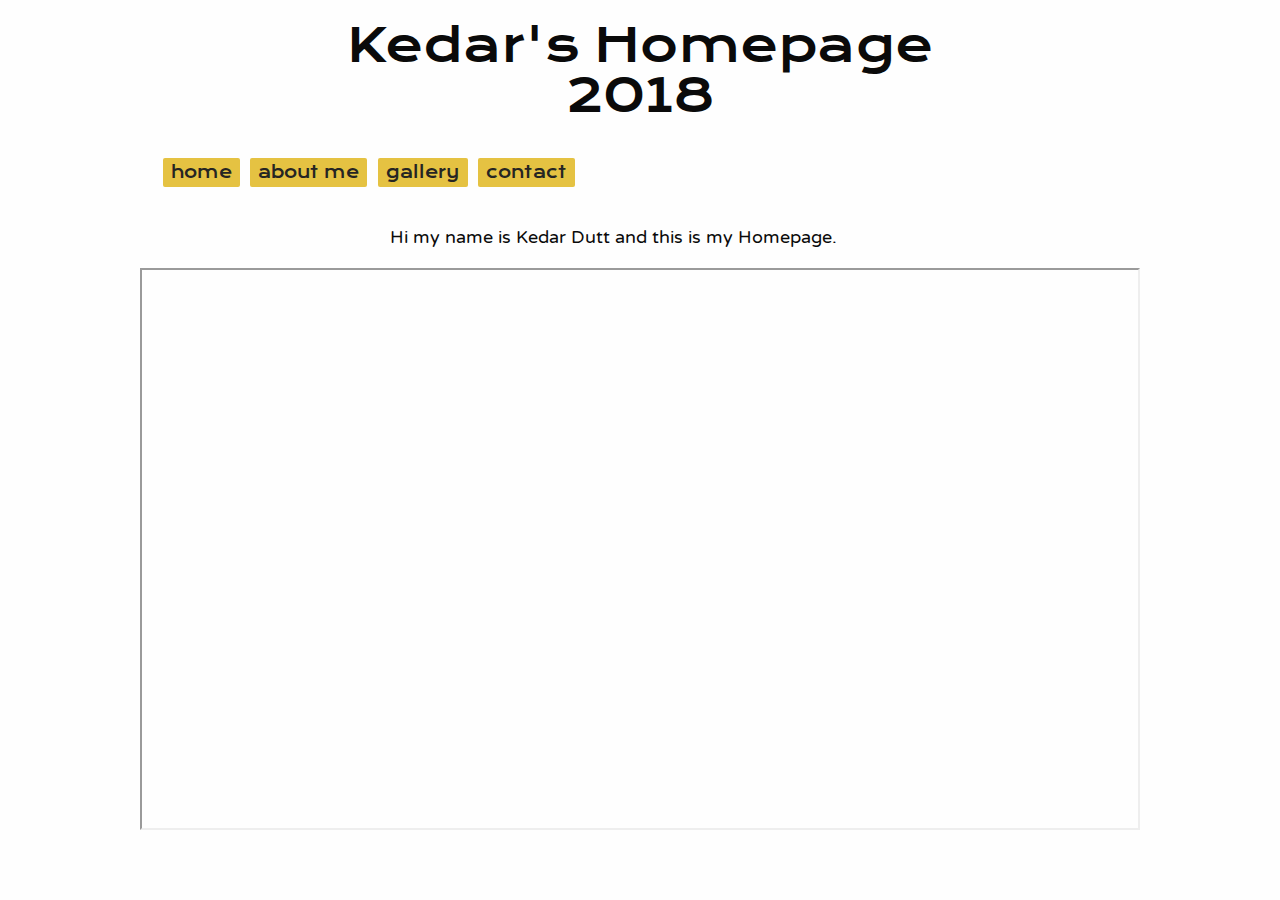
==== index.html @ f8f5e822 "2018" ====
<!doctype html>
<html class="no-js" lang="en" dir="ltr">
  <head>
    <meta charset="utf-8">
    <meta http-equiv="x-ua-compatible" content="ie=edge">
    <meta name="viewport" content="width=device-width, initial-scale=1.0">
    <title>Homepage</title>
    <link rel="stylesheet" href="css/foundation.css">
    <link rel="stylesheet" href="css/app.css">
    <link href="https://fonts.googleapis.com/css?family=Krona+One" rel="stylesheet">
    <link href="https://fonts.googleapis.com/css?family=Varela+Round" rel="stylesheet">
    <link href="css/homestyles.css" rel="stylesheet">
    <link href="css/navstyles.css" rel="stylesheet">
  </head>
  <body>
  <main>
      <header>
        <h1>Kedar's Homepage <br> 2018</h1>
        <nav>
          <ul>
          <li><a href="index.html">home</a></li>
          <li><a href="aboutme.html">about me</a></li>
          <li><a href="gallery.html">gallery</a></li>
          <li><a href="contact.html">contact</a></li>
        </ul>
      </nav>

        <p>Hi my name is Kedar Dutt and this is my Homepage.</p>
      </header>

<div class="flex-video widescreen">
  <iframe width="400" height="500" src="https://www.youtube.com/embed/Vy1Au3RkAmg" frameborder="500" allow="autoplay; encrypted-media" allowfullscreen></iframe>
</div>


</main>

    </body>

    <script src="js/vendor/jquery.js"></script>
    <script src="js/vendor/what-input.js"></script>
    <script src="js/vendor/foundation.js"></script>
    <script src="js/app.js"></script>
  <footer>

  </footer>
</html>
---- css/app.css ----
nav{
  margin: 40px 0;
}

nav ul{
  list-style-type: none;
}
nav li{
  display: inline;
  font-size: 16px;
  font-family: 'Open Sans Condensed', sans-serif;
}
nav li a:link, nav li a:visited {
text-decoration: none;
background-color: rgb(229, 194, 66);
color: rgb(38, 37, 35); /* // light black//*/
border-radius: 2px;
padding: 4px 8px;
margin: 3px;
}
nav li a:hover{
  background-color: rgb(237, 234, 230);
---- css/homestyles.css ----
h1{
  font-size: 46px;
  font-family: 'Merriweather', serif;
  margin: 20px 0;
  text-align: center;
  line-height: 50px;

  }
main{
  width: 1000px;
  margin: 20px auto;
}
p {
  font-family: 'Open Sans Condensed', sans-serif;
  line-height: 22px;
  font-size:18px;
  width: 500px;
  margin: 20px 250px;
  
 }
 nav{
   margin: 40px 0;
 }
---- css/navstyles.css ----
nav{
  margin: 40px 0;
}



nav ul{
  list-style-type: none;
}
nav li{
  display: inline;
  font-size: 16px;
  font-family: 'Krona One', sans-serif;
}
nav li a:link, nav li a:visited {
text-decoration: none;
background-color: rgb(229, 194, 66);
color: rgb(38, 37, 35); /* // light black//*/
border-radius: 2px;
padding: 4px 8px;
margin: 3px;
}
nav li a:hover{
  background-color: rgb(237, 234, 230);


}

h1{
  font-size: 46px;
  font-family: 'Krona One', sans-serif;
  margin: 20px 0;
  text-align: center;
  line-height: 50px;
}

img{
  display: inline;
}

main {
  width:1000px;
  margin: 20px auto;
}


p{
  font-family: 'Varela Round', sans-serif;
}
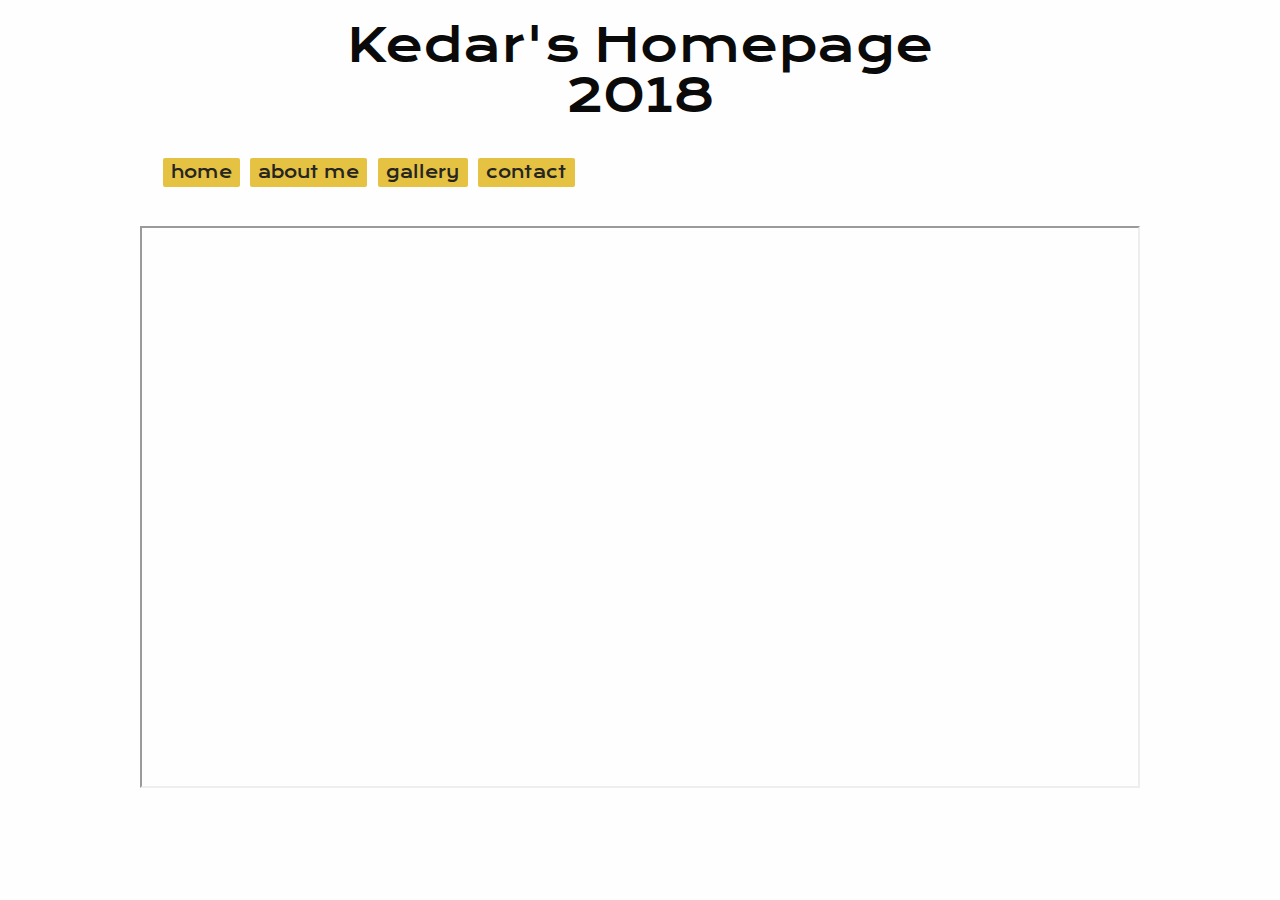
==== commit 6c47178d: "Add files via upload" ====
--- a/index.html
+++ b/index.html
@@ -25,11 +25,11 @@
         </ul>
       </nav>
 
-        <p>Hi my name is Kedar Dutt and this is my Homepage.</p>
+
       </header>
 
 <div class="flex-video widescreen">
-  <iframe width="400" height="500" src="https://www.youtube.com/embed/Vy1Au3RkAmg" frameborder="500" allow="autoplay; encrypted-media" allowfullscreen></iframe>
+  <iframe width="1000" height="500" src="https://www.youtube.com/embed/Vy1Au3RkAmg" frameborder="1000" allow="autoplay; encrypted-media" allowfullscreen></iframe>
 </div>
 
 
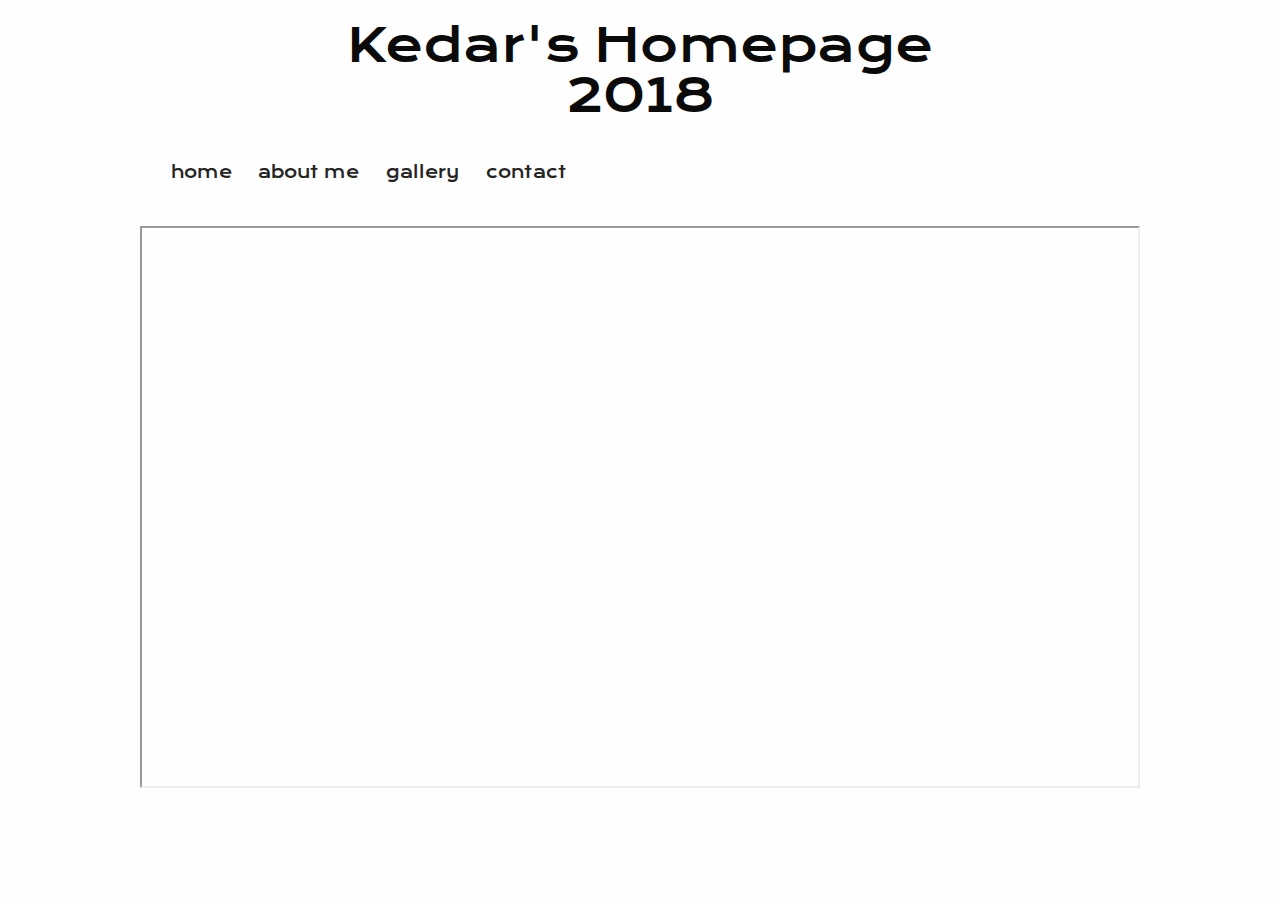
==== commit 24b9fd5f: "Add files via upload" ====
--- a/index.html
+++ b/index.html
@@ -29,7 +29,7 @@
       </header>
 
 <div class="flex-video widescreen">
-  <iframe width="1000" height="500" src="https://www.youtube.com/embed/Vy1Au3RkAmg" frameborder="1000" allow="autoplay; encrypted-media" allowfullscreen></iframe>
+  <iframe width="600" height="500" src="https://www.youtube.com/embed/Vy1Au3RkAmg" frameborder="1000" allow="autoplay; encrypted-media" allowfullscreen></iframe>
 </div>
 
 
--- a/css/navstyles.css
+++ b/css/navstyles.css
@@ -14,8 +14,8 @@
 }
 nav li a:link, nav li a:visited {
 text-decoration: none;
-background-color: rgb(229, 194, 66);
-color: rgb(38, 37, 35); /* // light black//*/
+background-color: rgba(255, 0, 0, 0);
+color: rgb(38, 37, 35) /* // light black//*/
 border-radius: 2px;
 padding: 4px 8px;
 margin: 3px;
